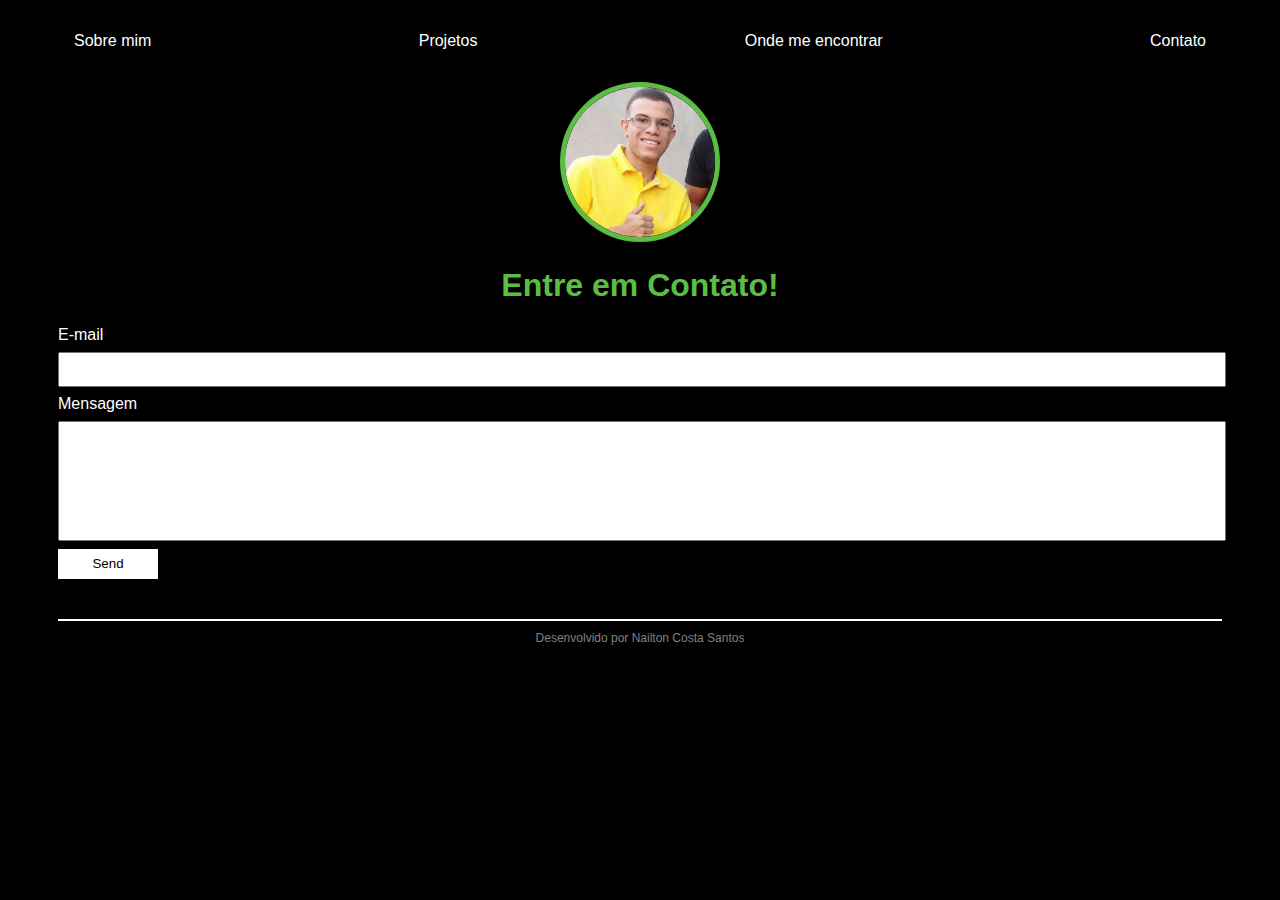
==== email.html @ 2d477d9c "Add files via upload" ====
<!DOCTYPE html>
<html lang="en">

<head>
  <meta charset="UTF-8">
  <meta http-equiv="X-UA-Compatible" content="IE=edge">
  <meta name="viewport" content="width=device-width, initial-scale=1.0">
  <link href="index.css" type="text/css" rel="stylesheet">
  <title>Nailton Costa Santos</title>
</head>

<body>
  <div class="principal">
    <!--Navbar-->
    <nav>
      <ul class="topo">
        <li>
          <a href="index.html">Sobre mim</a>
        </li>
        <li>
          <a href="project.html">Projetos</a>
        </li>
        <li>
          <a href="contact.html">Onde me encontrar</a>
        </li>
        <li>
          <a href="email.html">Contato</a>
        </li>
      </ul>
    </nav>

    <!--header-->
    <header>
      <div class="center">
        <img src="img.jpg">
        <h1>Entre em Contato!</h1>
      </div>

    </header>

    <!--Main-->
    <main>
      <form class="contact-form" action="https://formsubmit.co/oinailton@gmail.com" method="POST">
        <div>
          <label for="email">E-mail</label>
          <input type="email" name="email" required>
        </div>
        <div>
          <label for="message">Mensagem</label>
          <input type="text" id="message" name="message" required>
        </div>
        <button type="submit">Send</button>
        <input type="hidden" name="_next" value="https://nailtoncsantos.github.io/portfolio/thanks.html">
        <input type="hidden" name="_subject" value="New submission!">
      </form>
    </main>

    <footer>
      <span>Desenvolvido por Nailton Costa Santos</span>
    </footer>
  </div>
</body>

</html>
---- index.css ----
body {
  background-color: black;
  color: white;
  font-family: Arial, Helvetica, sans-serif;
}

.principal {
  padding: 0px 50px;
}

.topo {
  display: flex;
  justify-content: space-between;
  list-style-type: none;
  align-items: center;
  padding: 16px;
}

/*
header {
  border-bottom: 2px solid white;
}*/

a {
  color: white;
  text-decoration: none;
}

nav a:hover {
  color: #5BBE42;
}

header img {
  width: 150px;
  height: 150px;
  border-radius: 50%;
  border: 5px solid #5BBE42;
}

.center {
  text-align: center;
}

h1 {
  color: #5BBE42;
}

.links img {
  width: 70px;
  height: 40px;
  margin-top: 40px;
}

.links {
  display: flex;
  justify-content: center;
  text-align: center;
}

.links a {
  margin: 20px;
}

footer {
  margin-top: 40px;
  border-top: 2px solid white;
  display: flex;
  justify-content: center;
  text-align: center;
  padding: 10px;
  color: #5BBE42;
  color: grey;
  font-size: 12px;
  font-weight: 400;
}

.projetos {
  background-color: black;
  display: flex;
  flex-direction: row;
  flex-wrap: wrap;
  justify-content: center;
  margin-top: 50px;
  margin-bottom: 50px;
}

.quadrado {
  display: flex;
  display: flex;
  flex-direction: column;
  justify-content: center;
  text-align: center;
  margin: 10px;
  font-weight: 500;
  overflow: hidden;
}

.quadrado:hover img {
  transform: scale(1.2)
    /*rotate(-45deg)*/
  ;
}

.imagens {
  width: 210px;
  height: 210px;
  transition: 0.5s;
}

input {
  width: 100%;
  padding: 8px 0px;
  margin: 8px 0px;
}

input[type=text] {
  height: 100px;
}

button {
  background-color: white;
  border: none;
  width: 100px;
  height: 30px;
}
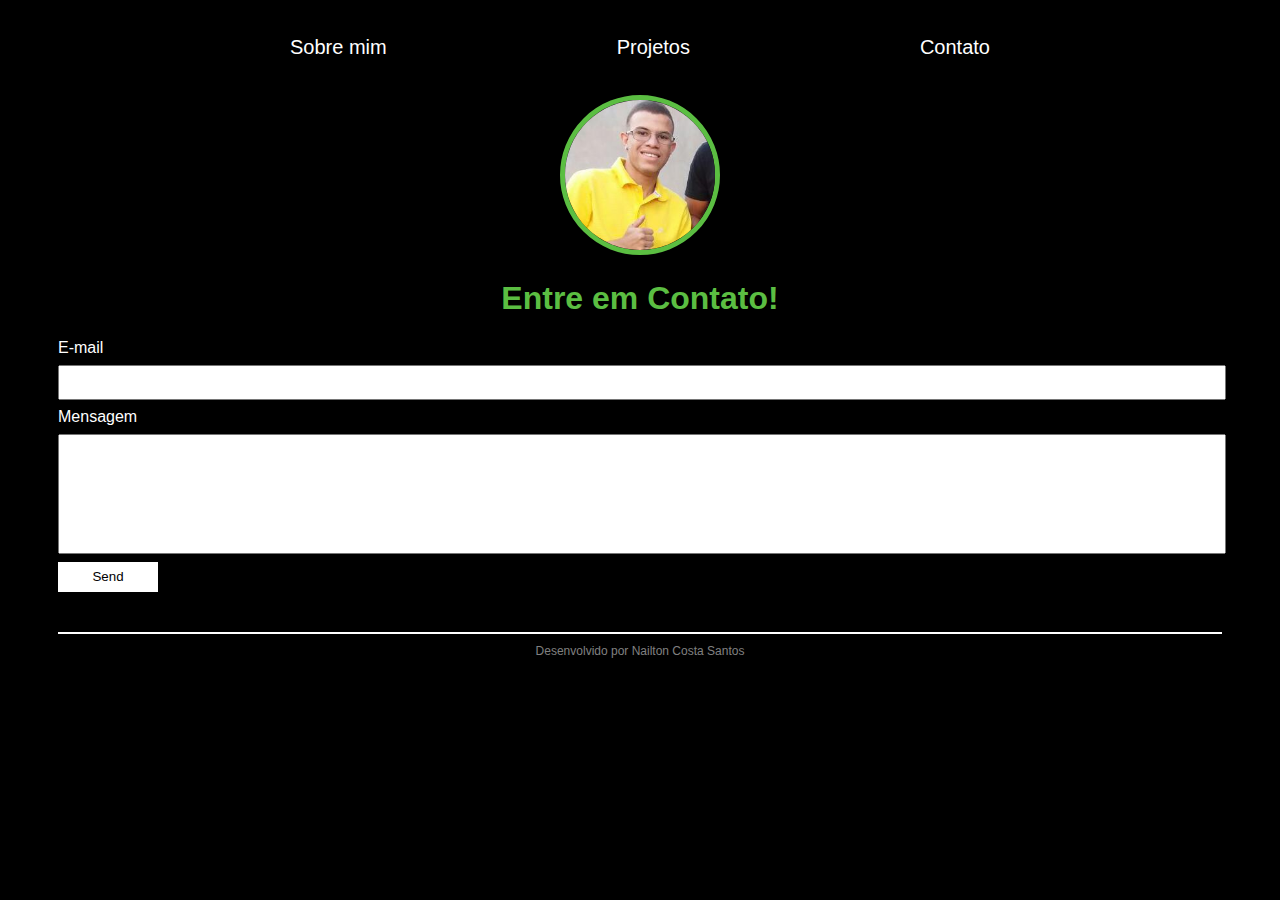
==== commit 8aa58839: "Update email.html" ====
--- a/email.html
+++ b/email.html
@@ -21,9 +21,6 @@
           <a href="project.html">Projetos</a>
         </li>
         <li>
-          <a href="contact.html">Onde me encontrar</a>
-        </li>
-        <li>
           <a href="email.html">Contato</a>
         </li>
       </ul>
@@ -40,7 +37,7 @@
 
     <!--Main-->
     <main>
-      <form class="contact-form" action="https://formsubmit.co/oinailton@gmail.com" method="POST">
+      <form class="contact-form" action="https://formsubmit.co/e20c9191ca9853321a5678772489471e" method="POST">
         <div>
           <label for="email">E-mail</label>
           <input type="email" name="email" required>
@@ -61,4 +58,4 @@
   </div>
 </body>
 
-</html>+</html>
--- a/index.css
+++ b/index.css
@@ -14,6 +14,10 @@
   list-style-type: none;
   align-items: center;
   padding: 16px;
+  font-size: 20px;
+  margin-left: 200px;
+  margin-right: 200px;
+
 }
 
 /*
@@ -24,6 +28,7 @@
 a {
   color: white;
   text-decoration: none;
+  padding: 16px;
 }
 
 nav a:hover {
@@ -58,7 +63,7 @@
 }
 
 .links a {
-  margin: 20px;
+  margin: 1px;
 }
 
 footer {
@@ -122,4 +127,4 @@
   border: none;
   width: 100px;
   height: 30px;
-}+}
